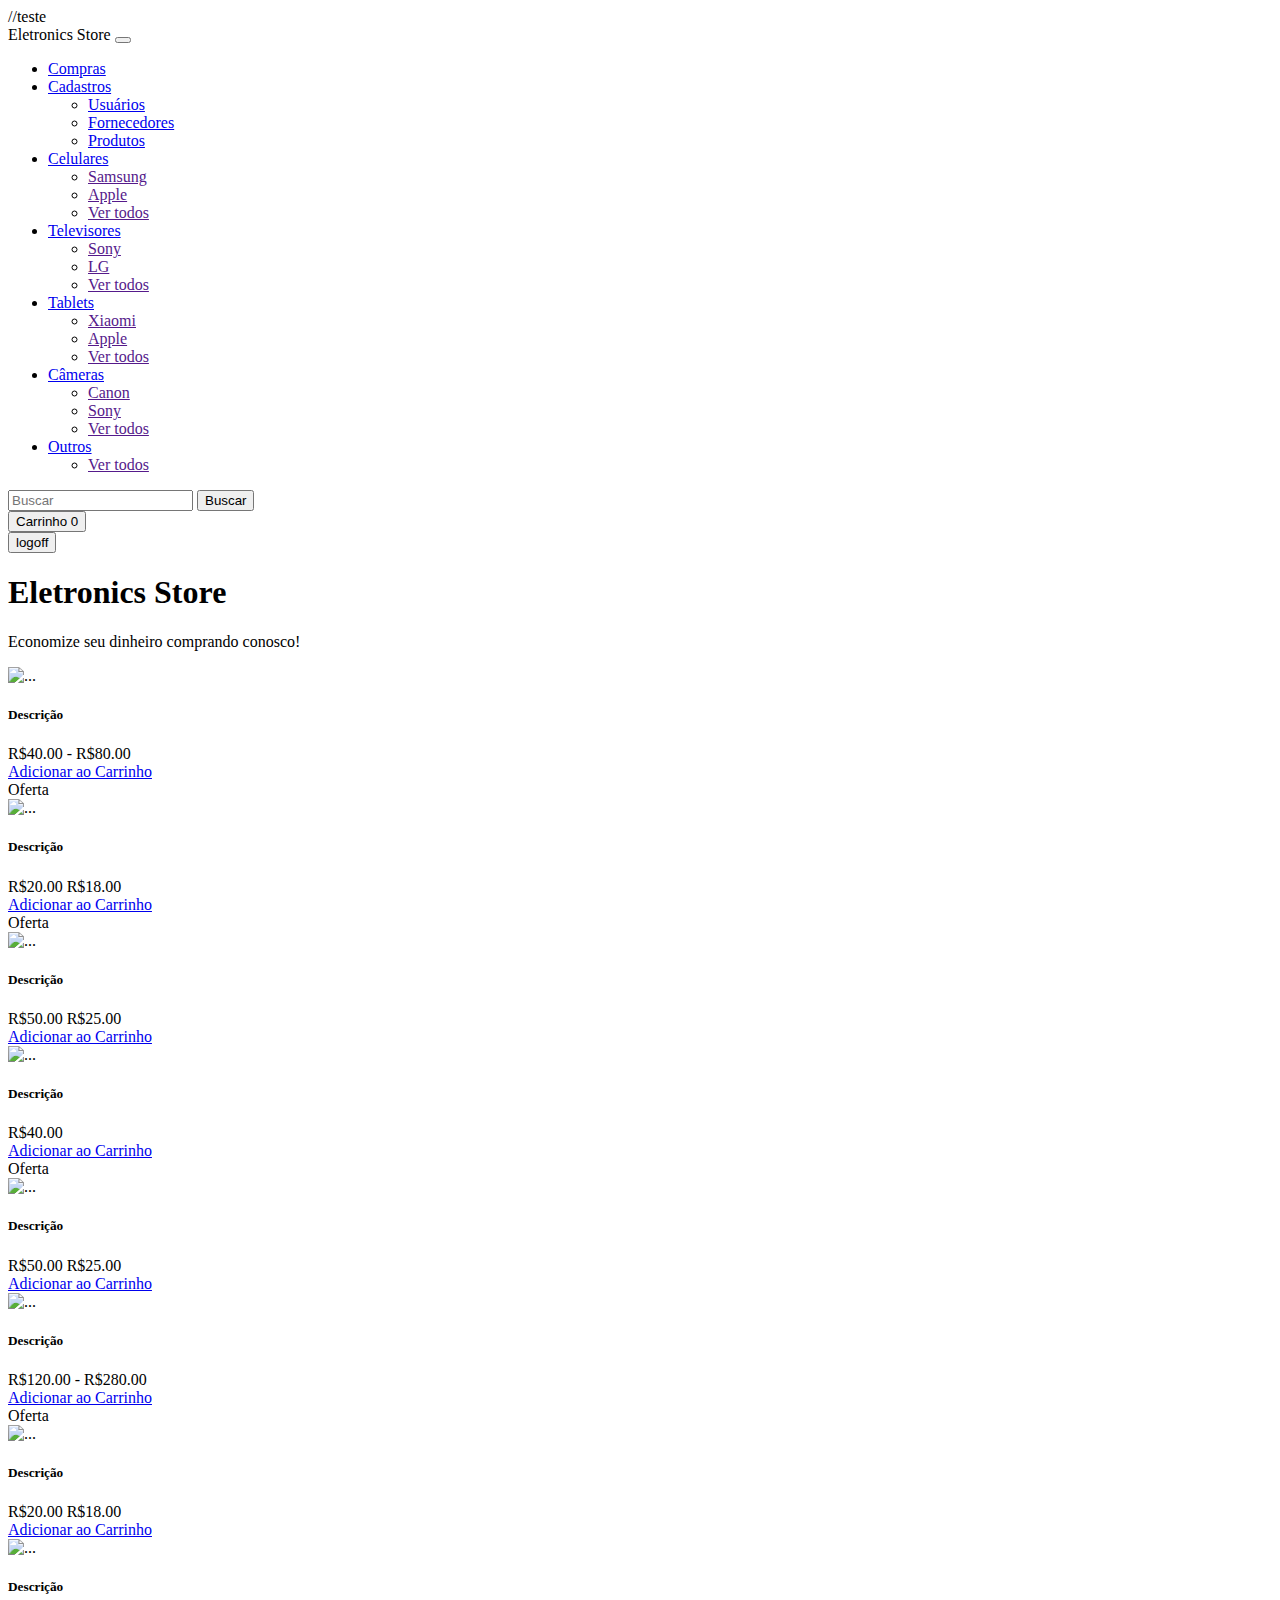
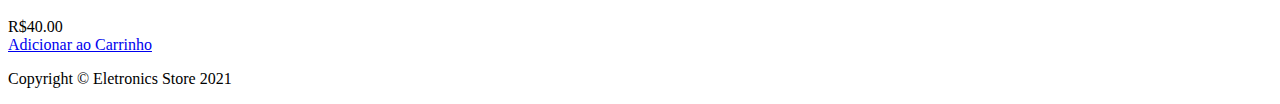
==== index.html @ ffb18eef "teste" ====
<!DOCTYPE html>
<html lang="pt-BR">
    //teste
    <head>
        <meta charset="utf-8" />
        <meta name="viewport" content="width=device-width, initial-scale=1, shrink-to-fit=no" />
        <meta name="description" content="" />
        <meta name="author" content="" />
        <title>Eletronics Store</title>
        <!-- Favicon-->
        <link rel="icon" type="image/x-icon" href="assets/favicon.ico" />
        <!-- Bootstrap icons-->
        <link href="https://cdn.jsdelivr.net/npm/bootstrap-icons@1.5.0/font/bootstrap-icons.css" rel="stylesheet" />
        <!-- Core theme CSS (includes Bootstrap)-->
        <link href="css/styles.css" rel="stylesheet" />
    </head>
    <body>
        <!-- Navbar-->
        <nav class="navbar navbar-expand-lg navbar-light bg-light">
            <div class="container px-4 px-lg-1">
                <a class="navbar-brand me-0">Eletronics Store</a>
                <button class="navbar-toggler" type="button" data-bs-toggle="collapse" data-bs-target="#navbarSupportedContent" aria-controls="navbarSupportedContent" aria-expanded="false" aria-label="Toggle navigation"><span class="navbar-toggler-icon"></span></button>
                <div class="collapse navbar-collapse" id="navbarSupportedContent">
                    <ul class="navbar-nav me-auto mb-2 mb-lg-0 ms-lg-4">
                        <li class="nav-item"><a class="nav-link active" aria-current="page" href="index.html">Compras</a></li>
                        <li class="nav-item dropdown">
                            <a class="nav-link dropdown-toggle me-5" id="navbarDropdown" href="#" role="button" data-bs-toggle="dropdown" aria-expanded="false">Cadastros</a>
                            <ul class="dropdown-menu" aria-labelledby="navbarDropdown">
                                <li><a name="link_cadastro_usuario" class="dropdown-item" href="cadastros_usuarios.html">Usuários</a></li>
                                <li><a name="link_cadastro_fornecedor" class="dropdown-item" href="cadastros_fornecedores.html">Fornecedores</a></li>
                                <li><a name="link_cadastro_produto" class="dropdown-item" href="cadastros_produtos.html">Produtos</a></li>
                            </ul>
                        </li>
                        <li class="nav-item dropdown">
                            <a class="nav-link dropdown-toggle" id="navbarDropdown" href="#" role="button" data-bs-toggle="dropdown" aria-expanded="false">Celulares</a>
                            <ul class="dropdown-menu" aria-labelledby="navbarDropdown">
                                <li><a name="filtro_celulares_samsung" class="dropdown-item" href="">Samsung</a></li>
                                <li><a name="filtro_celulares_apple" class="dropdown-item" href="">Apple</a></li>
                                <li><a name="filtro_celulares_todos" class="dropdown-item" href="">Ver todos</a></li>
                            </ul>
                        </li>
                        <li class="nav-item dropdown">
                            <a class="nav-link dropdown-toggle" id="navbarDropdown" href="#" role="button" data-bs-toggle="dropdown" aria-expanded="false">Televisores</a>
                            <ul class="dropdown-menu" aria-labelledby="navbarDropdown">
                                <li><a name="filtro_tvs_sony" class="dropdown-item" href="">Sony</a></li>
                                <li><a name="filtro_tvs_lg" class="dropdown-item" href="">LG</a></li>
                                <li><a name="filtro_tvs_todos" class="dropdown-item" href="">Ver todos</a></li>
                            </ul>
                        </li>
                        <li class="nav-item dropdown">
                            <a class="nav-link dropdown-toggle" id="navbarDropdown" href="#" role="button" data-bs-toggle="dropdown" aria-expanded="false">Tablets</a>
                            <ul class="dropdown-menu" aria-labelledby="navbarDropdown">
                                <li><a name="filtro_tablets_xiaomi" class="dropdown-item" href="">Xiaomi</a></li>
                                <li><a name="filtro_tablets_apple" class="dropdown-item" href="">Apple</a></li>
                                <li><a name="filtro_tablets_todos" class="dropdown-item" href="">Ver todos</a></li>
                            </ul>
                        </li>
                        <li class="nav-item dropdown">
                            <a class="nav-link dropdown-toggle" id="navbarDropdown" href="#" role="button" data-bs-toggle="dropdown" aria-expanded="false">Câmeras</a>
                            <ul class="dropdown-menu" aria-labelledby="navbarDropdown">
                                <li><a name="filtro_cameras_canon" class="dropdown-item" href="">Canon</a></li>
                                <li><a name="filtro_cameras_sony" class="dropdown-item" href="">Sony</a></li>
                                <li><a name="filtro_cameras_todos" class="dropdown-item" href="">Ver todos</a></li>
                            </ul>
                        </li>
                        <li class="nav-item dropdown">
                            <a class="nav-link dropdown-toggle" id="navbarDropdown" href="#" role="button" data-bs-toggle="dropdown" aria-expanded="false">Outros</a>
                            <ul class="dropdown-menu" aria-labelledby="navbarDropdown">
                                <li><a name="filtro_outros_todos" class="dropdown-item" href="">Ver todos</a></li>
                            </ul>
                        </li>
                    </ul>
                    <form class="d-flex">
                        <input name="input_produtos" id="input_produtos" type="text" class="form-control me-0" placeholder="Buscar">
                        <button name="btn_buscar_produtos" id="btn_buscar_produtos" type="button" class="btn btn-primary me-2">Buscar</button>
                    </form>
                </div>
                    <form action="carrinho.html">
                        <button name="btn_carrinho" id="btn_carrinho" class="btn btn-outline-dark " type="submit">
                            Carrinho
                            <span class="badge bg-dark text-white ms-1 rounded-pill">0</span>
                        </button>
                    </form>
                    <form action="tela_login.html">
                        <button name="btn_logoff" id="btn_logoff" class="btn btn-outline-dark-logoff " type="auto">
                            logoff
                        </button>
                   
                    </form>
                </div>
            </div>
        </nav>

        <!-- Header-->
        <header class="bg-dark py-1">
            <div class="container px-4 px-lg-5 my-5">
                <div class="text-center text-white">
                    <h1 class="display-4 fw-bolder">Eletronics Store</h1>
                    <p class="lead fw-normal text-white-50 mb-0">Economize seu dinheiro comprando conosco!</p>
                </div>
            </div>
        </header>

        <!-- Section-->
        <section class="py-5">
            <div class="container px-4 px-lg-5 mt-5">
                <div class="row gx-4 gx-lg-5 row-cols-2 row-cols-md-3 row-cols-xl-4 justify-content-center">
                    <div class="col mb-5">
                        <div class="card h-100">
                            <!-- Product image-->
                            <img class="card-img-top" src="https://dummyimage.com/450x300/dee2e6/6c757d.jpg" alt="..." />
                            <!-- Product details-->
                            <div class="card-body p-4">
                                <div class="text-center">
                                    <!-- Product name-->
                                    <h5 class="fw-bolder">Descrição</h5>
                                    <!-- Product price-->
                                    R$40.00 - R$80.00
                                </div>
                            </div>
                            <!-- Product actions-->
                            <div class="card-footer p-4 pt-0 border-top-0 bg-transparent">
                                <div class="text-center"><a class="btn btn-outline-dark mt-auto" href="#">Adicionar ao Carrinho</a></div>
                            </div>
                        </div>
                    </div>
                    <div class="col mb-5">
                        <div class="card h-100">
                            <!-- Sale badge-->
                            <div class="badge bg-dark text-white position-absolute" style="top: 0.5rem; right: 0.5rem">Oferta</div>
                            <!-- Product image-->
                            <img class="card-img-top" src="https://dummyimage.com/450x300/dee2e6/6c757d.jpg" alt="..." />
                            <!-- Product details-->
                            <div class="card-body p-4">
                                <div class="text-center">
                                    <!-- Product name-->
                                    <h5 class="fw-bolder">Descrição</h5>
                                    <!-- Product price-->
                                    <span class="text-muted text-decoration-line-through">R$20.00</span>
                                    R$18.00
                                </div>
                            </div>
                            <!-- Product actions-->
                            <div class="card-footer p-4 pt-0 border-top-0 bg-transparent">
                                <div class="text-center"><a class="btn btn-outline-dark mt-auto" href="#">Adicionar ao Carrinho</a></div>
                            </div>
                        </div>
                    </div>
                    <div class="col mb-5">
                        <div class="card h-100">
                            <!-- Sale badge-->
                            <div class="badge bg-dark text-white position-absolute" style="top: 0.5rem; right: 0.5rem">Oferta</div>
                            <!-- Product image-->
                            <img class="card-img-top" src="https://dummyimage.com/450x300/dee2e6/6c757d.jpg" alt="..." />
                            <!-- Product details-->
                            <div class="card-body p-4">
                                <div class="text-center">
                                    <!-- Product name-->
                                    <h5 class="fw-bolder">Descrição</h5>
                                    <!-- Product price-->
                                    <span class="text-muted text-decoration-line-through">R$50.00</span>
                                    R$25.00
                                </div>
                            </div>
                            <!-- Product actions-->
                            <div class="card-footer p-4 pt-0 border-top-0 bg-transparent">
                                <div class="text-center"><a class="btn btn-outline-dark mt-auto" href="#">Adicionar ao Carrinho</a></div>
                            </div>
                        </div>
                    </div>
                    <div class="col mb-5">
                        <div class="card h-100">
                            <!-- Product image-->
                            <img class="card-img-top" src="https://dummyimage.com/450x300/dee2e6/6c757d.jpg" alt="..." />
                            <!-- Product details-->
                            <div class="card-body p-4">
                                <div class="text-center">
                                    <!-- Product name-->
                                    <h5 class="fw-bolder">Descrição</h5>
                                    <!-- Product price-->
                                    R$40.00
                                </div>
                            </div>
                            <!-- Product actions-->
                            <div class="card-footer p-4 pt-0 border-top-0 bg-transparent">
                                <div class="text-center"><a class="btn btn-outline-dark mt-auto" href="#">Adicionar ao Carrinho</a></div>
                            </div>
                        </div>
                    </div>
                    <div class="col mb-5">
                        <div class="card h-100">
                            <!-- Sale badge-->
                            <div class="badge bg-dark text-white position-absolute" style="top: 0.5rem; right: 0.5rem">Oferta</div>
                            <!-- Product image-->
                            <img class="card-img-top" src="https://dummyimage.com/450x300/dee2e6/6c757d.jpg" alt="..." />
                            <!-- Product details-->
                            <div class="card-body p-4">
                                <div class="text-center">
                                    <!-- Product name-->
                                    <h5 class="fw-bolder">Descrição</h5>
                                    <!-- Product price-->
                                    <span class="text-muted text-decoration-line-through">R$50.00</span>
                                    R$25.00
                                </div>
                            </div>
                            <!-- Product actions-->
                            <div class="card-footer p-4 pt-0 border-top-0 bg-transparent">
                                <div class="text-center"><a class="btn btn-outline-dark mt-auto" href="#">Adicionar ao Carrinho</a></div>
                            </div>
                        </div>
                    </div>
                    <div class="col mb-5">
                        <div class="card h-100">
                            <!-- Product image-->
                            <img class="card-img-top" src="https://dummyimage.com/450x300/dee2e6/6c757d.jpg" alt="..." />
                            <!-- Product details-->
                            <div class="card-body p-4">
                                <div class="text-center">
                                    <!-- Product name-->
                                    <h5 class="fw-bolder">Descrição</h5>
                                    <!-- Product price-->
                                    R$120.00 - R$280.00
                                </div>
                            </div>
                            <!-- Product actions-->
                            <div class="card-footer p-4 pt-0 border-top-0 bg-transparent">
                                <div class="text-center"><a class="btn btn-outline-dark mt-auto" href="#">Adicionar ao Carrinho</a></div>
                            </div>
                        </div>
                    </div>
                    <div class="col mb-5">
                        <div class="card h-100">
                            <!-- Sale badge-->
                            <div class="badge bg-dark text-white position-absolute" style="top: 0.5rem; right: 0.5rem">Oferta</div>
                            <!-- Product image-->
                            <img class="card-img-top" src="https://dummyimage.com/450x300/dee2e6/6c757d.jpg" alt="..." />
                            <!-- Product details-->
                            <div class="card-body p-4">
                                <div class="text-center">
                                    <!-- Product name-->
                                    <h5 class="fw-bolder">Descrição</h5>
                                    <!-- Product price-->
                                    <span class="text-muted text-decoration-line-through">R$20.00</span>
                                    R$18.00
                                </div>
                            </div>
                            <!-- Product actions-->
                            <div class="card-footer p-4 pt-0 border-top-0 bg-transparent">
                                <div class="text-center"><a class="btn btn-outline-dark mt-auto" href="#">Adicionar ao Carrinho</a></div>
                            </div>
                        </div>
                    </div>
                    <div class="col mb-5">
                        <div class="card h-100">
                            <!-- Product image-->
                            <img class="card-img-top" src="https://dummyimage.com/450x300/dee2e6/6c757d.jpg" alt="..." />
                            <!-- Product details-->
                            <div class="card-body p-4">
                                <div class="text-center">
                                    <!-- Product name-->
                                    <h5 class="fw-bolder">Descrição</h5>
                                    <!-- Product price-->
                                    R$40.00
                                </div>
                            </div>
                            <!-- Product actions-->
                            <div class="card-footer p-4 pt-0 border-top-0 bg-transparent">
                                <div class="text-center"><a class="btn btn-outline-dark mt-auto" href="#">Adicionar ao Carrinho</a></div>
                            </div>
                        </div>
                    </div>
                </div>
            </div>
        </section>

        <!-- Rodapé-->
        <footer class="py-3 bg-dark">
            <div class="container"><p class="m-0 text-center text-white">Copyright &copy; Eletronics Store 2021</p></div>
        </footer>

        <!-- Bootstrap core JS-->
        <script src="https://cdn.jsdelivr.net/npm/bootstrap@5.1.0/dist/js/bootstrap.bundle.min.js"></script>
        <!-- Core theme JS-->
        <script src="js/scripts.js"></script>
    </body>
</html>
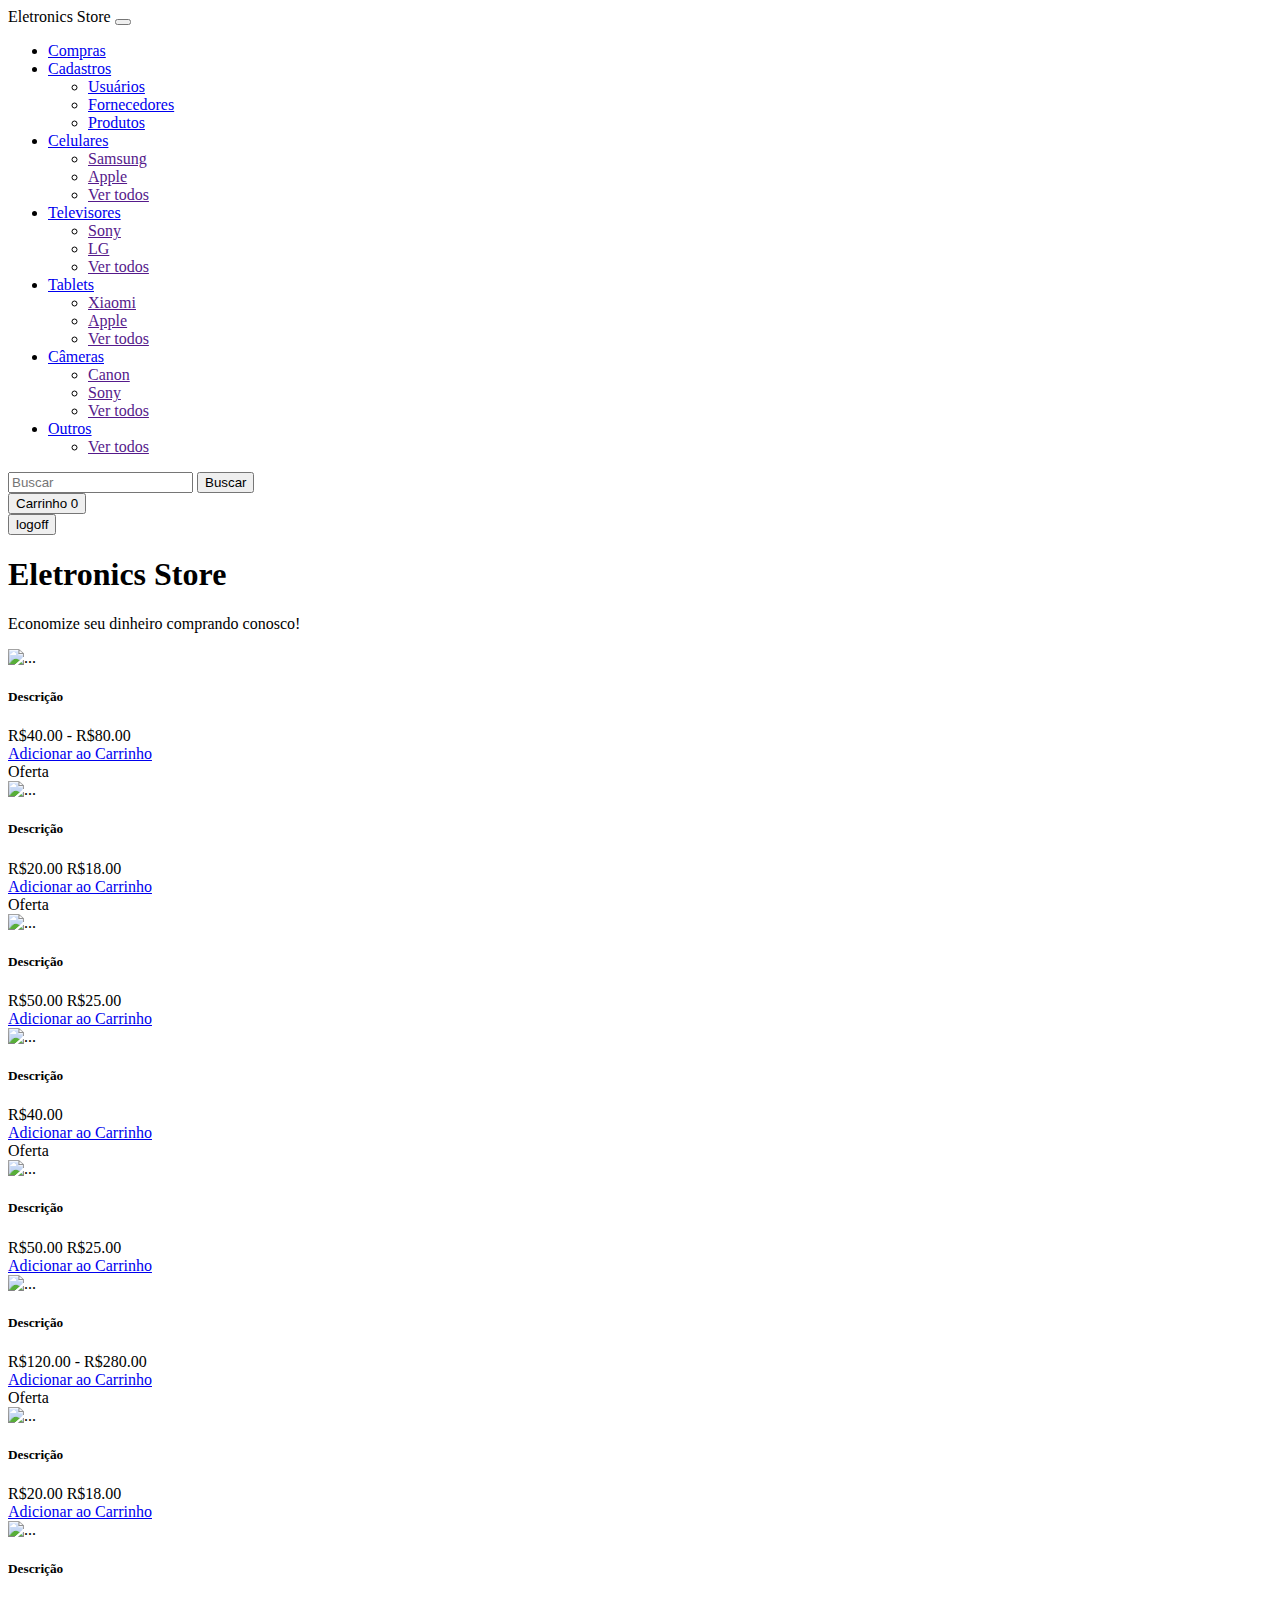
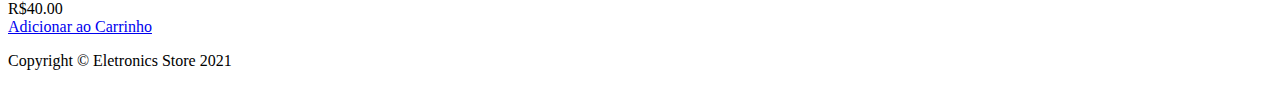
==== commit 45a4b2eb: "conexao banco" ====
--- a/index.html
+++ b/index.html
@@ -1,6 +1,6 @@
 <!DOCTYPE html>
 <html lang="pt-BR">
-    //teste
+
     <head>
         <meta charset="utf-8" />
         <meta name="viewport" content="width=device-width, initial-scale=1, shrink-to-fit=no" />
@@ -81,7 +81,7 @@
                             <span class="badge bg-dark text-white ms-1 rounded-pill">0</span>
                         </button>
                     </form>
-                    <form action="tela_login.html">
+                    <form action="tela_login.php">
                         <button name="btn_logoff" id="btn_logoff" class="btn btn-outline-dark-logoff " type="auto">
                             logoff
                         </button>
